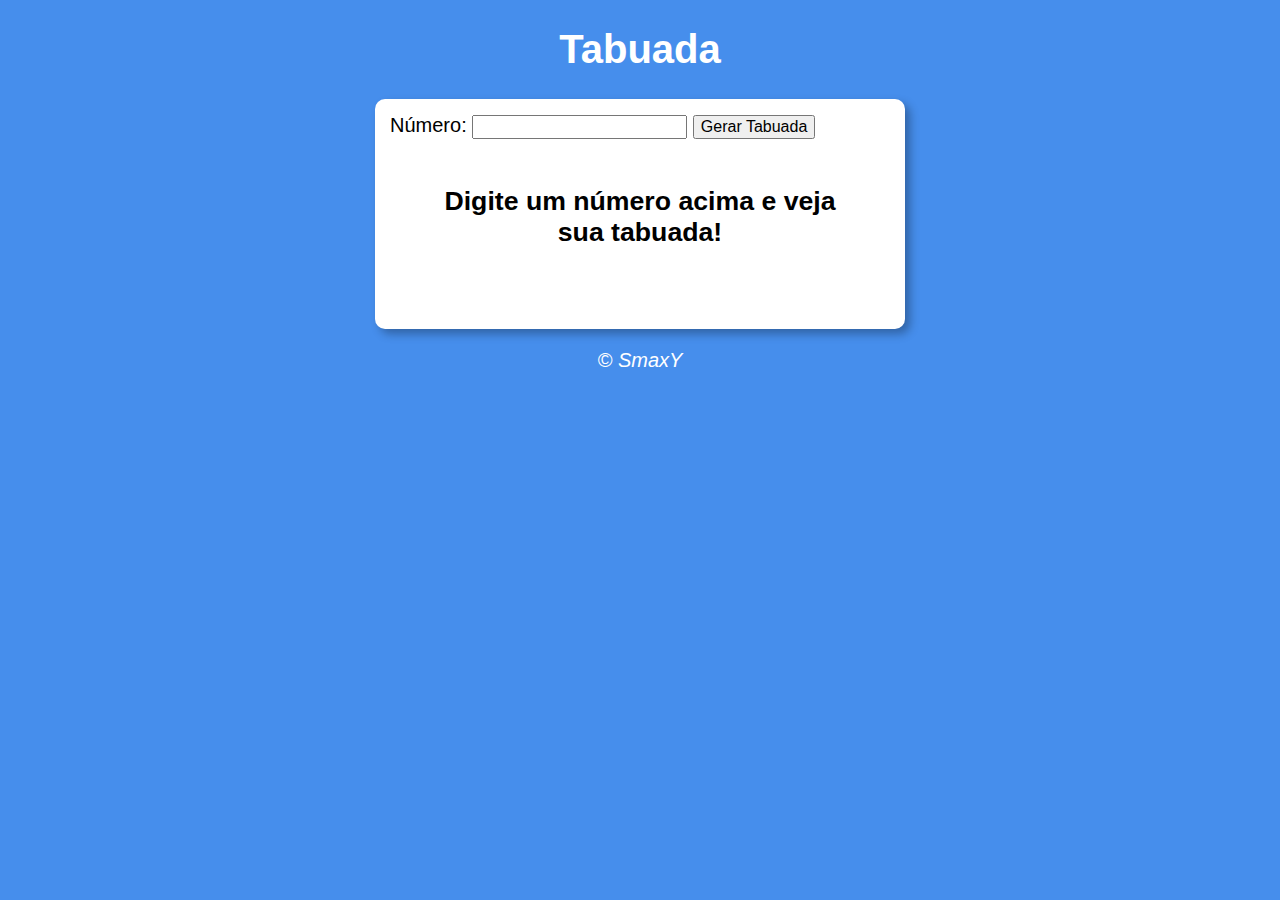
==== ex018.html @ 850159e6 "initial commit" ====
<!DOCTYPE html>
<html lang="pt-BR">
<head>
    <meta charset="UTF-8">
    <meta name="viewport" content="width=device-width, initial-scale=1.0">
    <title>Tabuada</title>
    <link rel="stylesheet" href="style.css">
</head>
<body>
    <header>
        <h1>Tabuada</h1>
    </header>
    <section>
        <div>
            <label for="txtnumero">Número:</label>
            <input type="number" name="txtnumero" id="txtnumero">
            <input type="button" value="Gerar Tabuada" onclick="gerarTabuada()">
                       
        </div>
        <div id="res">
            <h1>Digite um número acima e veja sua tabuada!</h1>
            <ul>

            </ul>
        </div>
    </section>
    <footer>
        <p>&copy; SmaxY</p>
    </footer>
    <script src="script.js"></script>
</body>
</html>
---- style.css ----
body {
    background-color: rgb(70, 142, 236);
    font: normal 15pt Arial;
    color: white;
}

header {
    text-align: center;
}

section {
    background-color: white;
    color: black;
    border-radius: 10px;
    padding: 15px;
    width: 500px;
    min-height: 200px;
    height: auto;
    margin: auto;
    text-align: left;
    box-shadow: 5px 5px 10px rgba(0, 0, 0, 0.301);
}

footer {
    text-align: center;
    font-style: italic;
}
input {
    font: normal 12pt Arial;
}
div#res h1 {
    font: bold 20pt Arial;
    align-items: center;
    padding: 30px;
    text-align: center;
}
.res-h1 {
    font: bold 20pt Arial;
    align-items: center;
    padding: 30px;
    text-align: center;
}
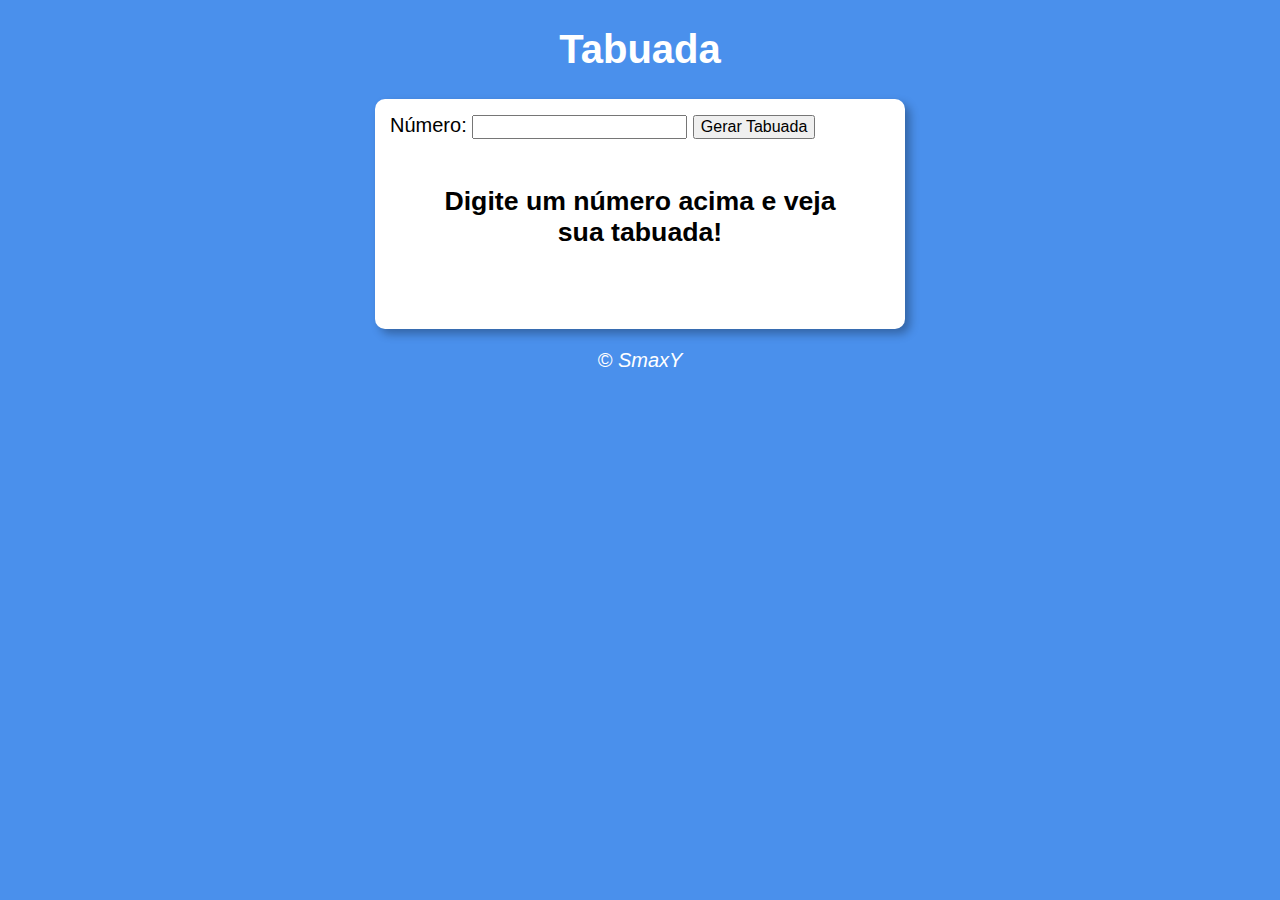
==== commit 13255ced: "formatted" ====
--- a/ex018.html
+++ b/ex018.html
@@ -1,32 +1,29 @@
 <!DOCTYPE html>
 <html lang="pt-BR">
-<head>
-    <meta charset="UTF-8">
-    <meta name="viewport" content="width=device-width, initial-scale=1.0">
+  <head>
+    <meta charset="UTF-8" />
+    <meta name="viewport" content="width=device-width, initial-scale=1.0" />
     <title>Tabuada</title>
-    <link rel="stylesheet" href="style.css">
-</head>
-<body>
+    <link rel="stylesheet" href="style.css" />
+  </head>
+  <body>
     <header>
-        <h1>Tabuada</h1>
+      <h1>Tabuada</h1>
     </header>
     <section>
-        <div>
-            <label for="txtnumero">Número:</label>
-            <input type="number" name="txtnumero" id="txtnumero">
-            <input type="button" value="Gerar Tabuada" onclick="gerarTabuada()">
-                       
-        </div>
-        <div id="res">
-            <h1>Digite um número acima e veja sua tabuada!</h1>
-            <ul>
-
-            </ul>
-        </div>
+      <div>
+        <label for="txtnumero">Número:</label>
+        <input type="number" name="txtnumero" id="txtnumero" />
+        <input type="button" value="Gerar Tabuada" onclick="gerar()" />
+      </div>
+      <div id="res">
+        <h1>Digite um número acima e veja sua tabuada!</h1>
+        <ul></ul>
+      </div>
     </section>
     <footer>
-        <p>&copy; SmaxY</p>
+      <p>&copy; SmaxY</p>
     </footer>
     <script src="script.js"></script>
-</body>
-</html>+  </body>
+</html>
--- a/style.css
+++ b/style.css
@@ -1,43 +1,42 @@
 body {
-    background-color: rgb(70, 142, 236);
-    font: normal 15pt Arial;
-    color: white;
+  background-color: rgba(70, 142, 236, 0.979);
+  font: normal 15pt Arial;
+  color: white;
 }
 
 header {
-    text-align: center;
+  text-align: center;
 }
 
 section {
-    background-color: white;
-    color: black;
-    border-radius: 10px;
-    padding: 15px;
-    width: 500px;
-    min-height: 200px;
-    height: auto;
-    margin: auto;
-    text-align: left;
-    box-shadow: 5px 5px 10px rgba(0, 0, 0, 0.301);
+  background-color: white;
+  color: black;
+  border-radius: 10px;
+  padding: 15px;
+  width: 500px;
+  min-height: 200px;
+  height: auto;
+  margin: auto;
+  text-align: left;
+  box-shadow: 5px 5px 10px rgba(0, 0, 0, 0.301);
 }
 
 footer {
-    text-align: center;
-    font-style: italic;
+  text-align: center;
+  font-style: italic;
 }
 input {
-    font: normal 12pt Arial;
+  font: normal 12pt Arial;
 }
 div#res h1 {
-    font: bold 20pt Arial;
-    align-items: center;
-    padding: 30px;
-    text-align: center;
+  font: bold 20pt Arial;
+  align-items: center;
+  padding: 30px;
+  text-align: center;
 }
 .res-h1 {
-    font: bold 20pt Arial;
-    align-items: center;
-    padding: 30px;
-    text-align: center;
+  font: bold 20pt Arial;
+  align-items: center;
+  padding: 30px;
+  text-align: center;
 }
- 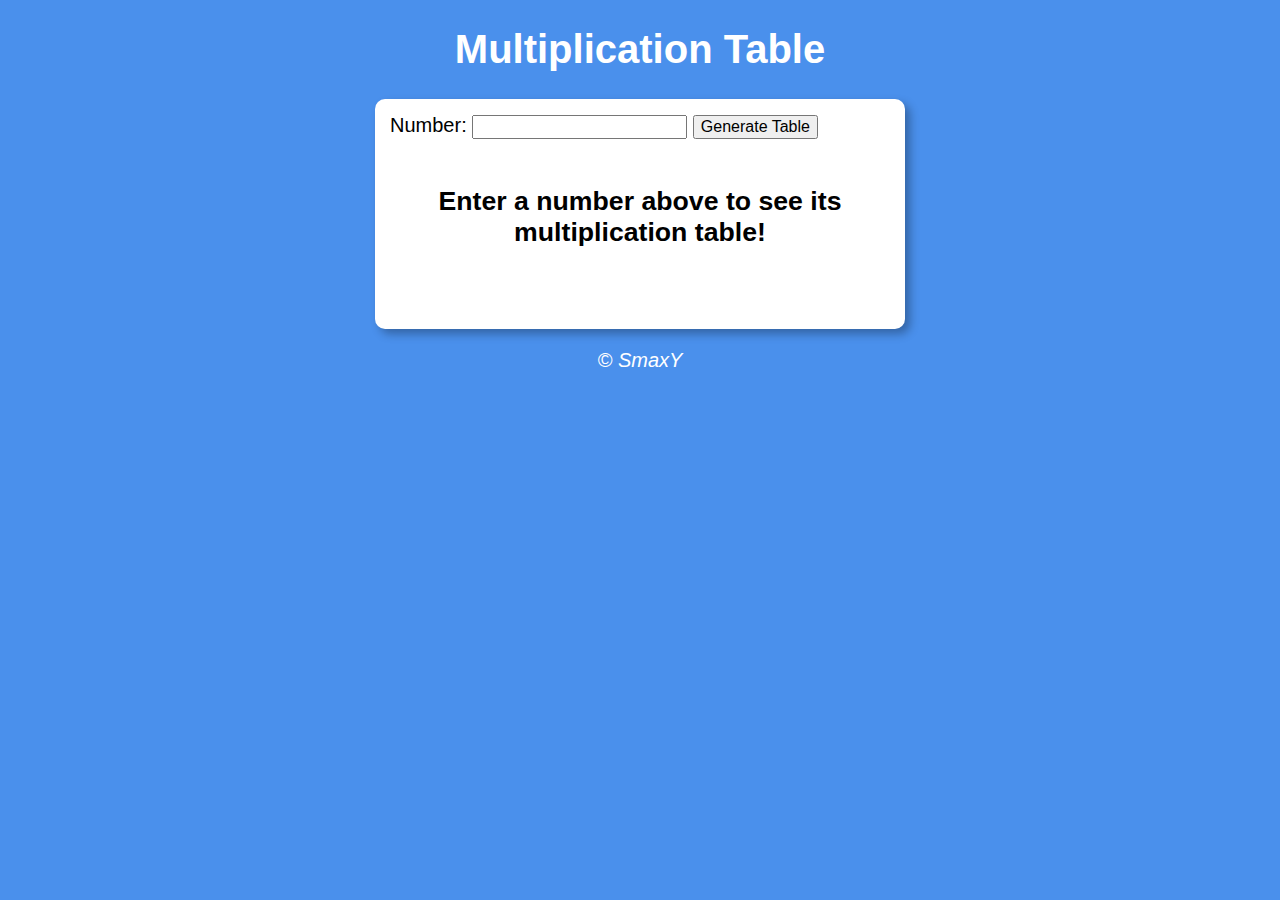
==== commit 2c9af6e6: "Translated the content from Portuguese to English." ====
--- a/ex018.html
+++ b/ex018.html
@@ -1,23 +1,23 @@
 <!DOCTYPE html>
-<html lang="pt-BR">
+<html lang="en">
   <head>
     <meta charset="UTF-8" />
     <meta name="viewport" content="width=device-width, initial-scale=1.0" />
-    <title>Tabuada</title>
+    <title>Multiplication Table</title>
     <link rel="stylesheet" href="style.css" />
   </head>
   <body>
     <header>
-      <h1>Tabuada</h1>
+      <h1>Multiplication Table</h1>
     </header>
     <section>
       <div>
-        <label for="txtnumero">Número:</label>
-        <input type="number" name="txtnumero" id="txtnumero" />
-        <input type="button" value="Gerar Tabuada" onclick="gerar()" />
+        <label for="txtnumber">Number:</label>
+        <input type="number" name="txtnumber" id="txtnumber" />
+        <input type="button" value="Generate Table" onclick="generate()" />
       </div>
       <div id="res">
-        <h1>Digite um número acima e veja sua tabuada!</h1>
+        <h1>Enter a number above to see its multiplication table!</h1>
         <ul></ul>
       </div>
     </section>
--- a/style.css
+++ b/style.css
@@ -25,15 +25,12 @@
   text-align: center;
   font-style: italic;
 }
+
 input {
   font: normal 12pt Arial;
 }
-div#res h1 {
-  font: bold 20pt Arial;
-  align-items: center;
-  padding: 30px;
-  text-align: center;
-}
+
+div#res h1,
 .res-h1 {
   font: bold 20pt Arial;
   align-items: center;
